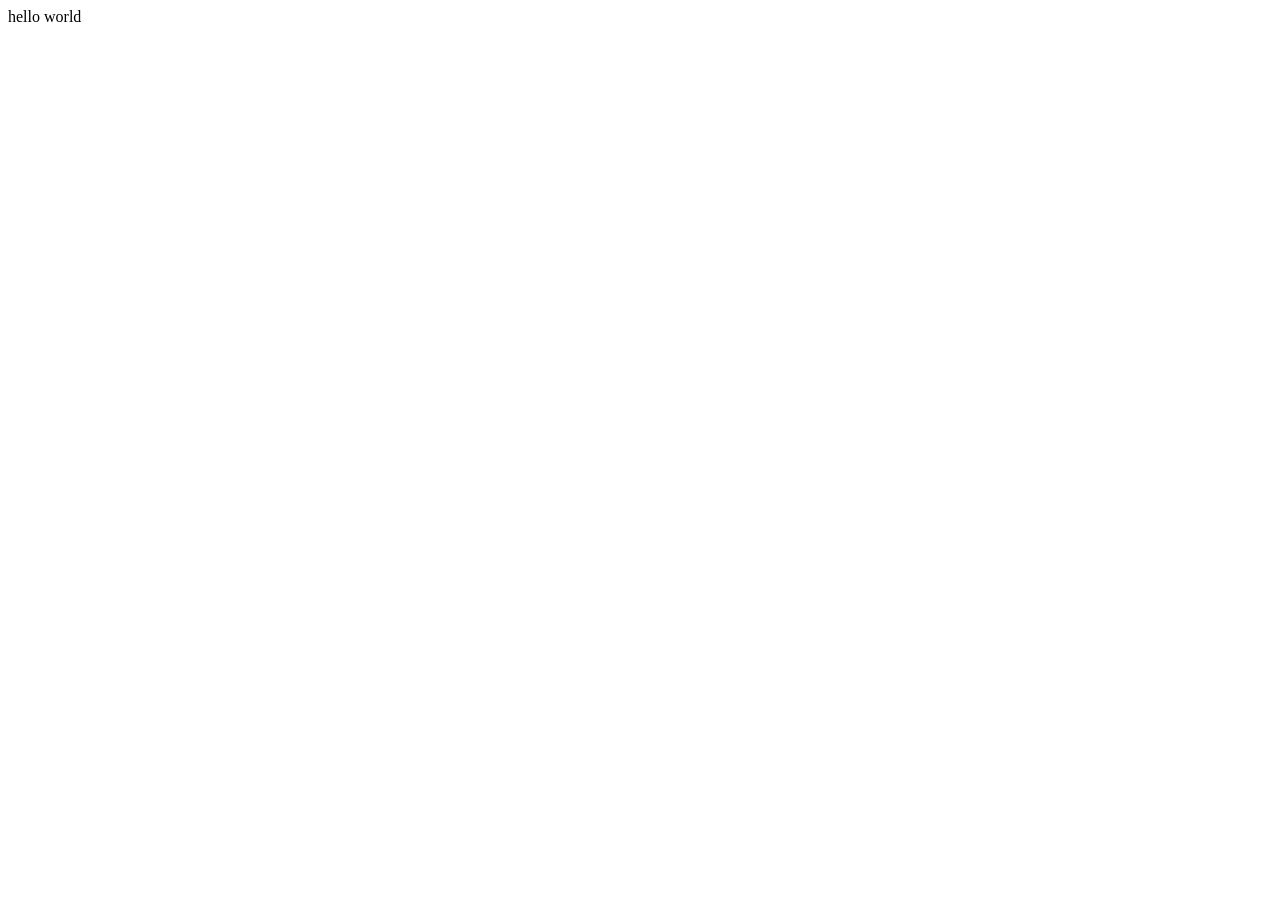
==== first.html @ 31bd9d57 "the start" ====
<!DOCTYPE html>
<html lang="en">
<head>
    <meta charset="UTF-8">
    <meta name="viewport" content="width=device-width, initial-scale=1.0">
    <title>jomarey</title>
</head>
<body>
    hello world
</body>
</html>
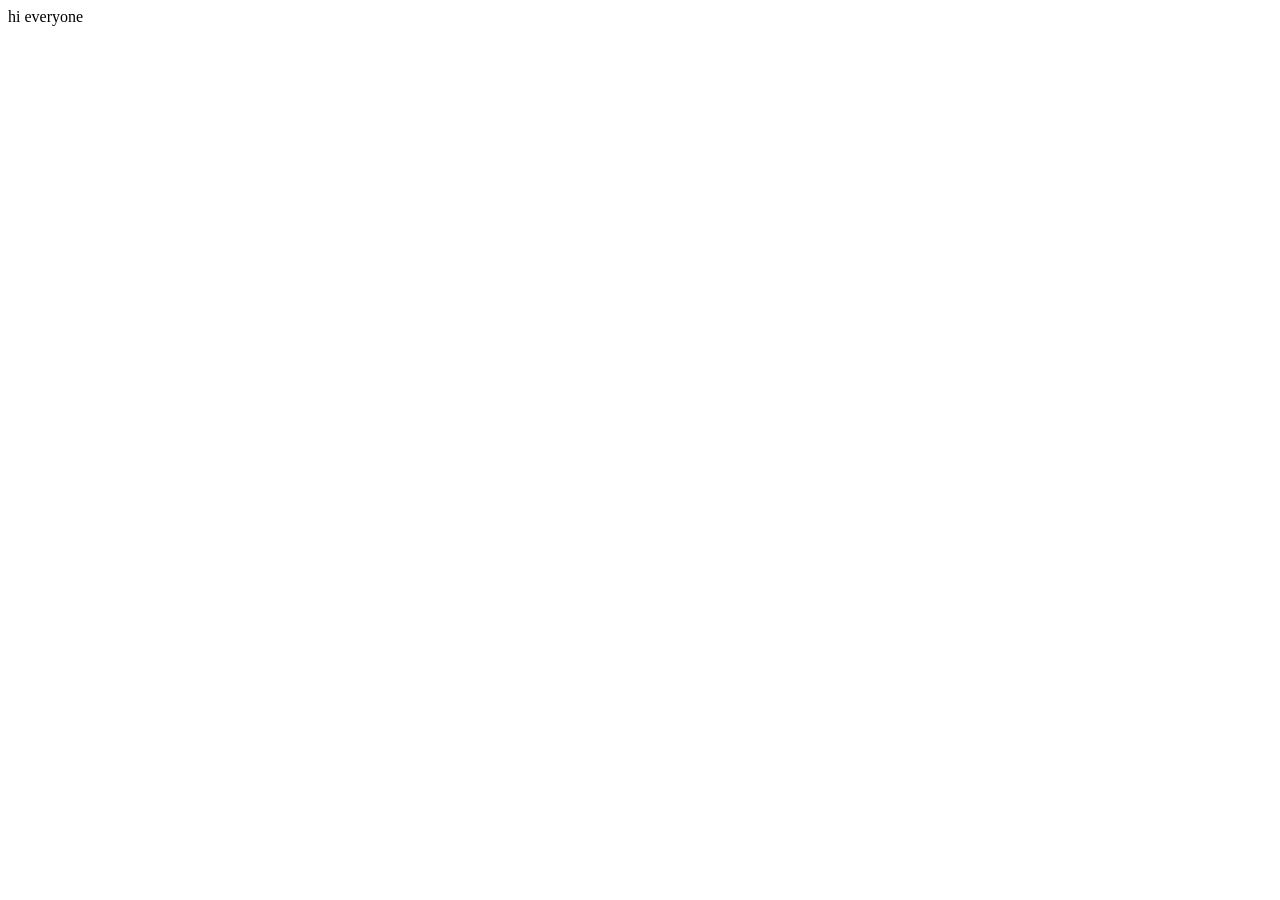
==== commit 13a14c20: "september 14" ====
--- a/first.html
+++ b/first.html
@@ -6,6 +6,6 @@
     <title>jomarey</title>
 </head>
 <body>
-    hello world
+    hi everyone
 </body>
 </html>
